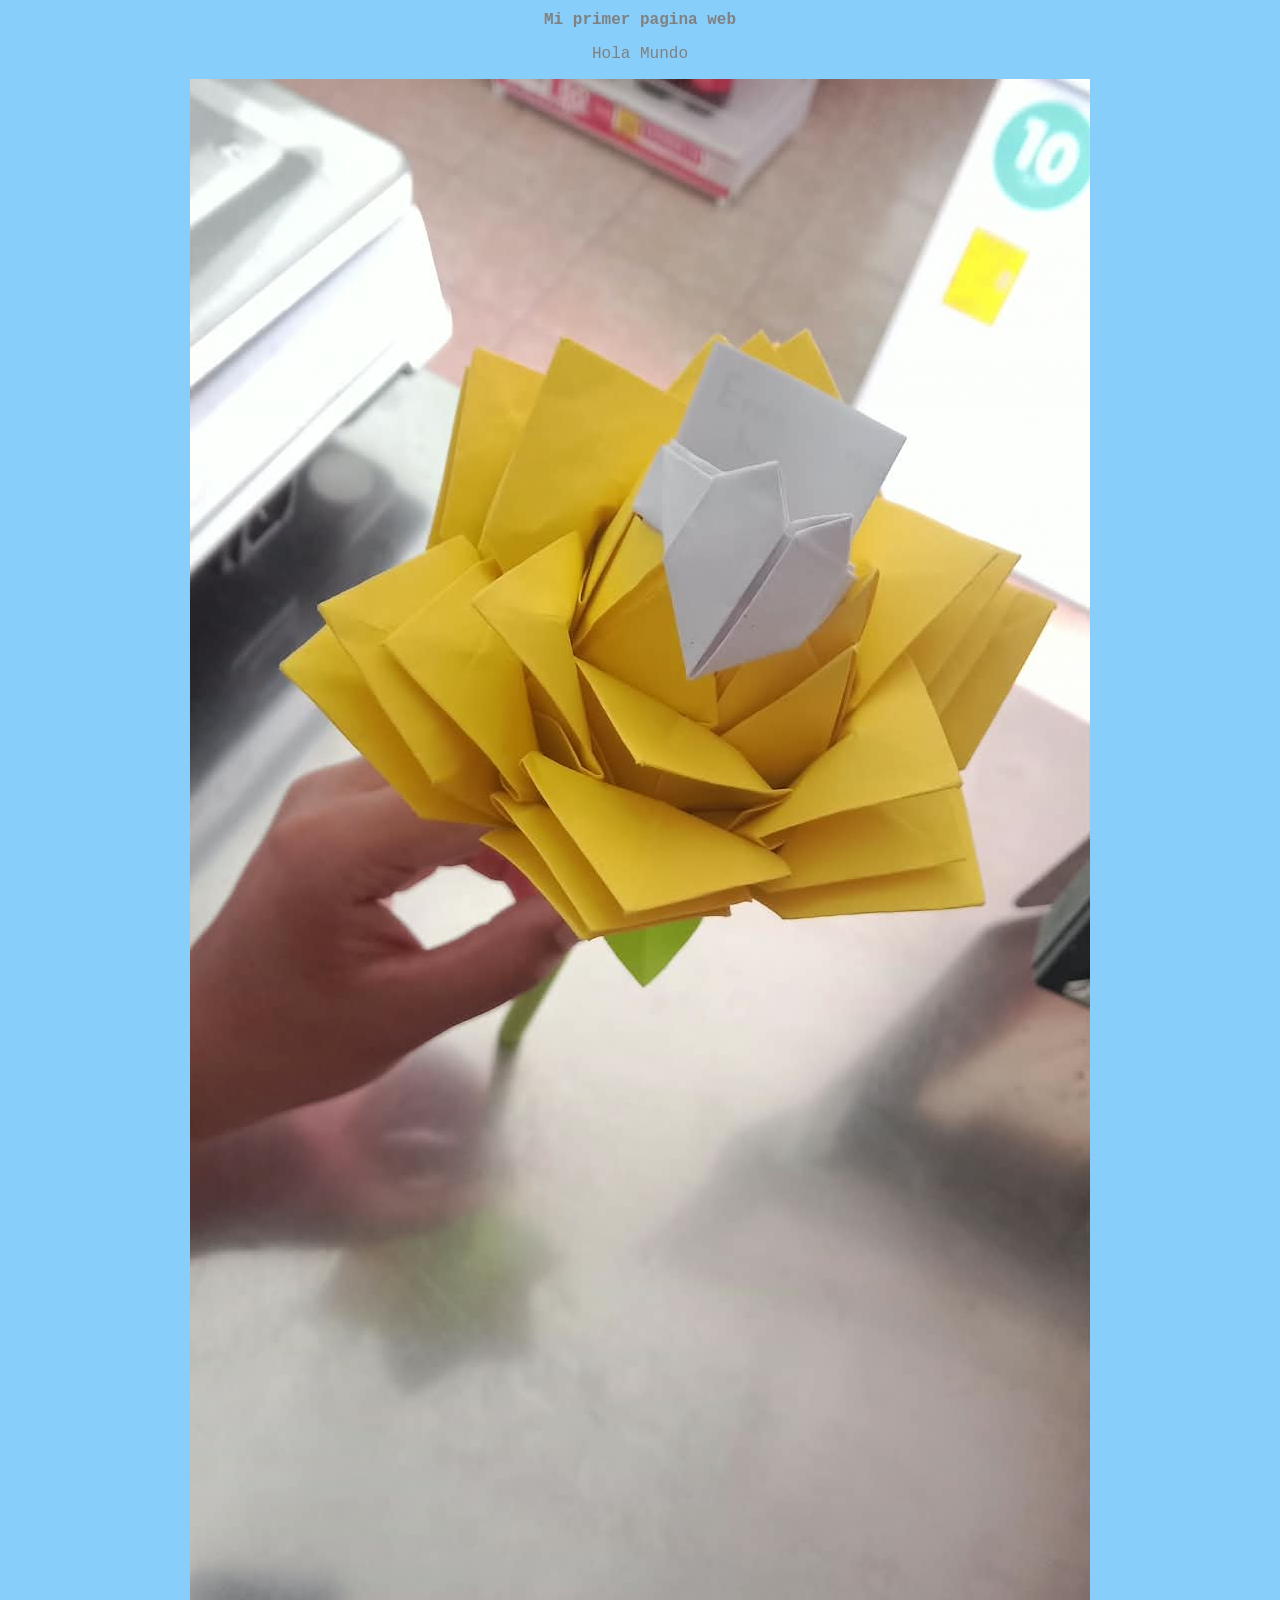
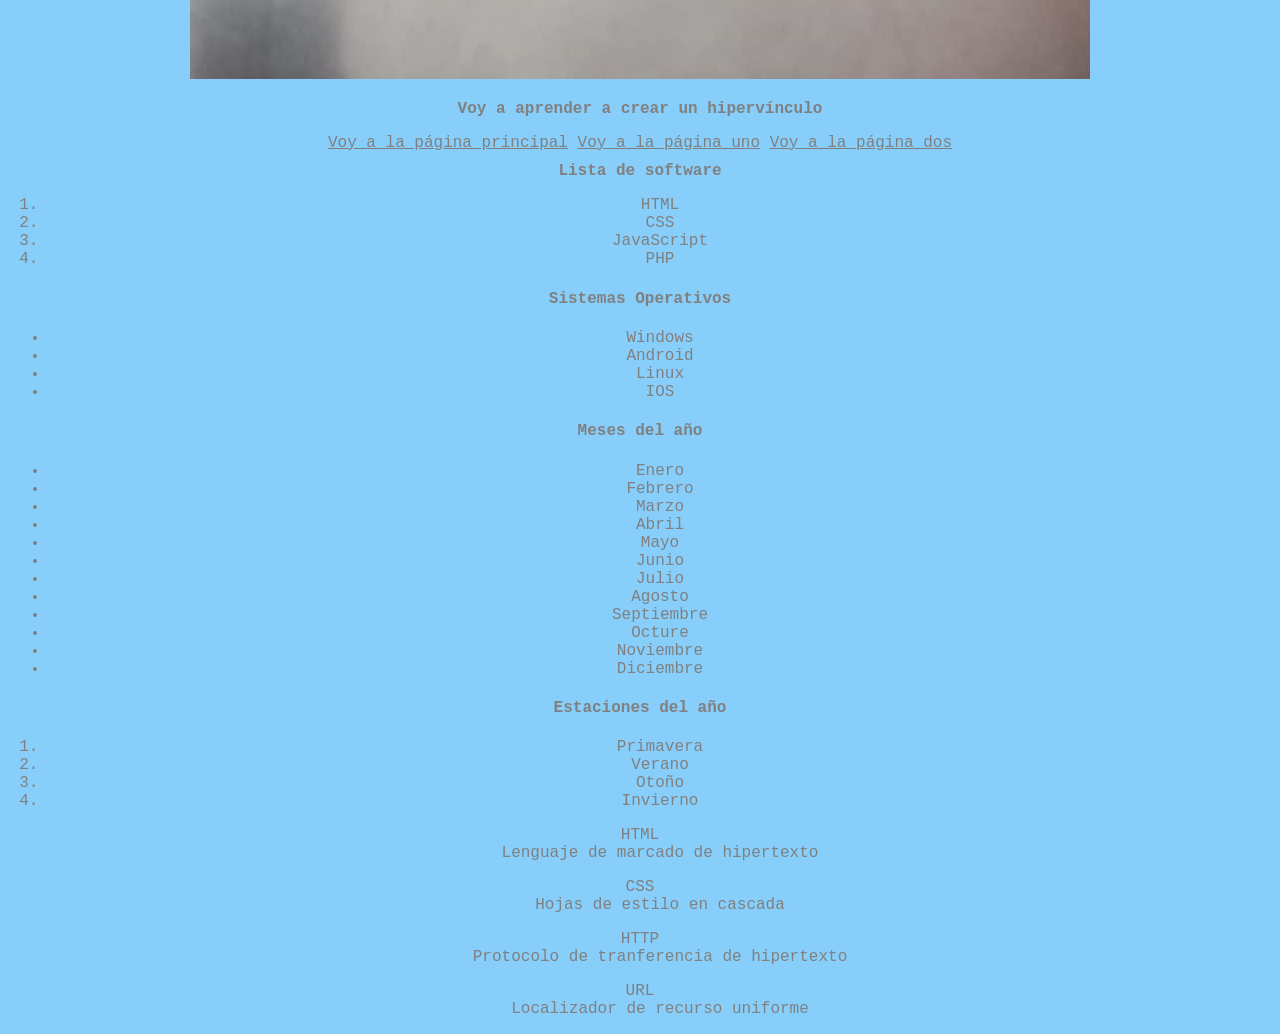
==== index.html @ f54c8176 "Add files via upload" ====
<!DOCTYPE html>
<html lang="en">
<head>
    <meta charset="UTF-8">
    <meta name="viewport" content="width=device-width, initial-scale=1.0">
    <title>Monserrat</title>
    <link rel="stylesheet" href="adornos.css">
</head>
<body bgcolor="lightSkyBlue">
    <h1> Mi primer pagina web </h1>
    <p> Hola Mundo </p>
    <IMG src = "imag 1.webp.jpeg" alt = "">
    <h3>Voy a aprender a crear un hipervínculo</h3>
    <a href = "index.html">Voy a la página principal</a>
    <a href = "uno.html">Voy a la página uno</a>
    <a href = "dos.html">Voy a la página dos</a>

    <h1>Lista de software</h1>
    <ol>
    <li> HTML </li>
    <li> CSS </li>
    <li> JavaScript </li>
    <li> PHP </li>
    </ol>
    <h4>Sistemas Operativos</h4>
    <ul>
        <li> Windows </li>
        <li> Android </li>
        <li> Linux </li>
        <li> IOS </li>
        </ul>
    <h4>Meses del año</h4>
    <ul>
        <li> Enero </li>
        <li> Febrero </li>
        <li> Marzo </li>
        <li> Abril </li>
        <li> Mayo </li>
        <li> Junio </li>
        <li> Julio </li>
        <li> Agosto </li>
        <li> Septiembre </li>
        <li> Octure </li>
        <li> Noviembre </li>
        <li> Diciembre </li>
    </ul>
    <h4>Estaciones del año</h4>
    <ol>
        <li> Primavera </li>
        <li> Verano </li>
        <li> Otoño </li>
        <li> Invierno </li>
    </ol>

    <dl>
        <dt> HTML </dt>
        <dd> Lenguaje de marcado de hipertexto </dd>
    </dl>
    <dl>
        <dt> CSS </dt>
        <dd> Hojas de estilo en cascada </dd>
    </dl>

    <dl>
        <dt> HTTP </dt>
        <dd> Protocolo de tranferencia de hipertexto</dd>
    </dl>
    <dl>
        <dt> URL </dt>
        <dd> Localizador de recurso uniforme </dd>
    </dl>
    
   
</body>
</html>
---- adornos.css ----
*{
    text-align: center;
    color:gray;
    font-family: 'Courier New', Courier, monospace;
    font-size: medium;

    a:hover{
        color: chartreuse;
        font-family: 'Franklin Gothic Medium', 'Arial Narrow', Arial, sans-seri;
    }
}
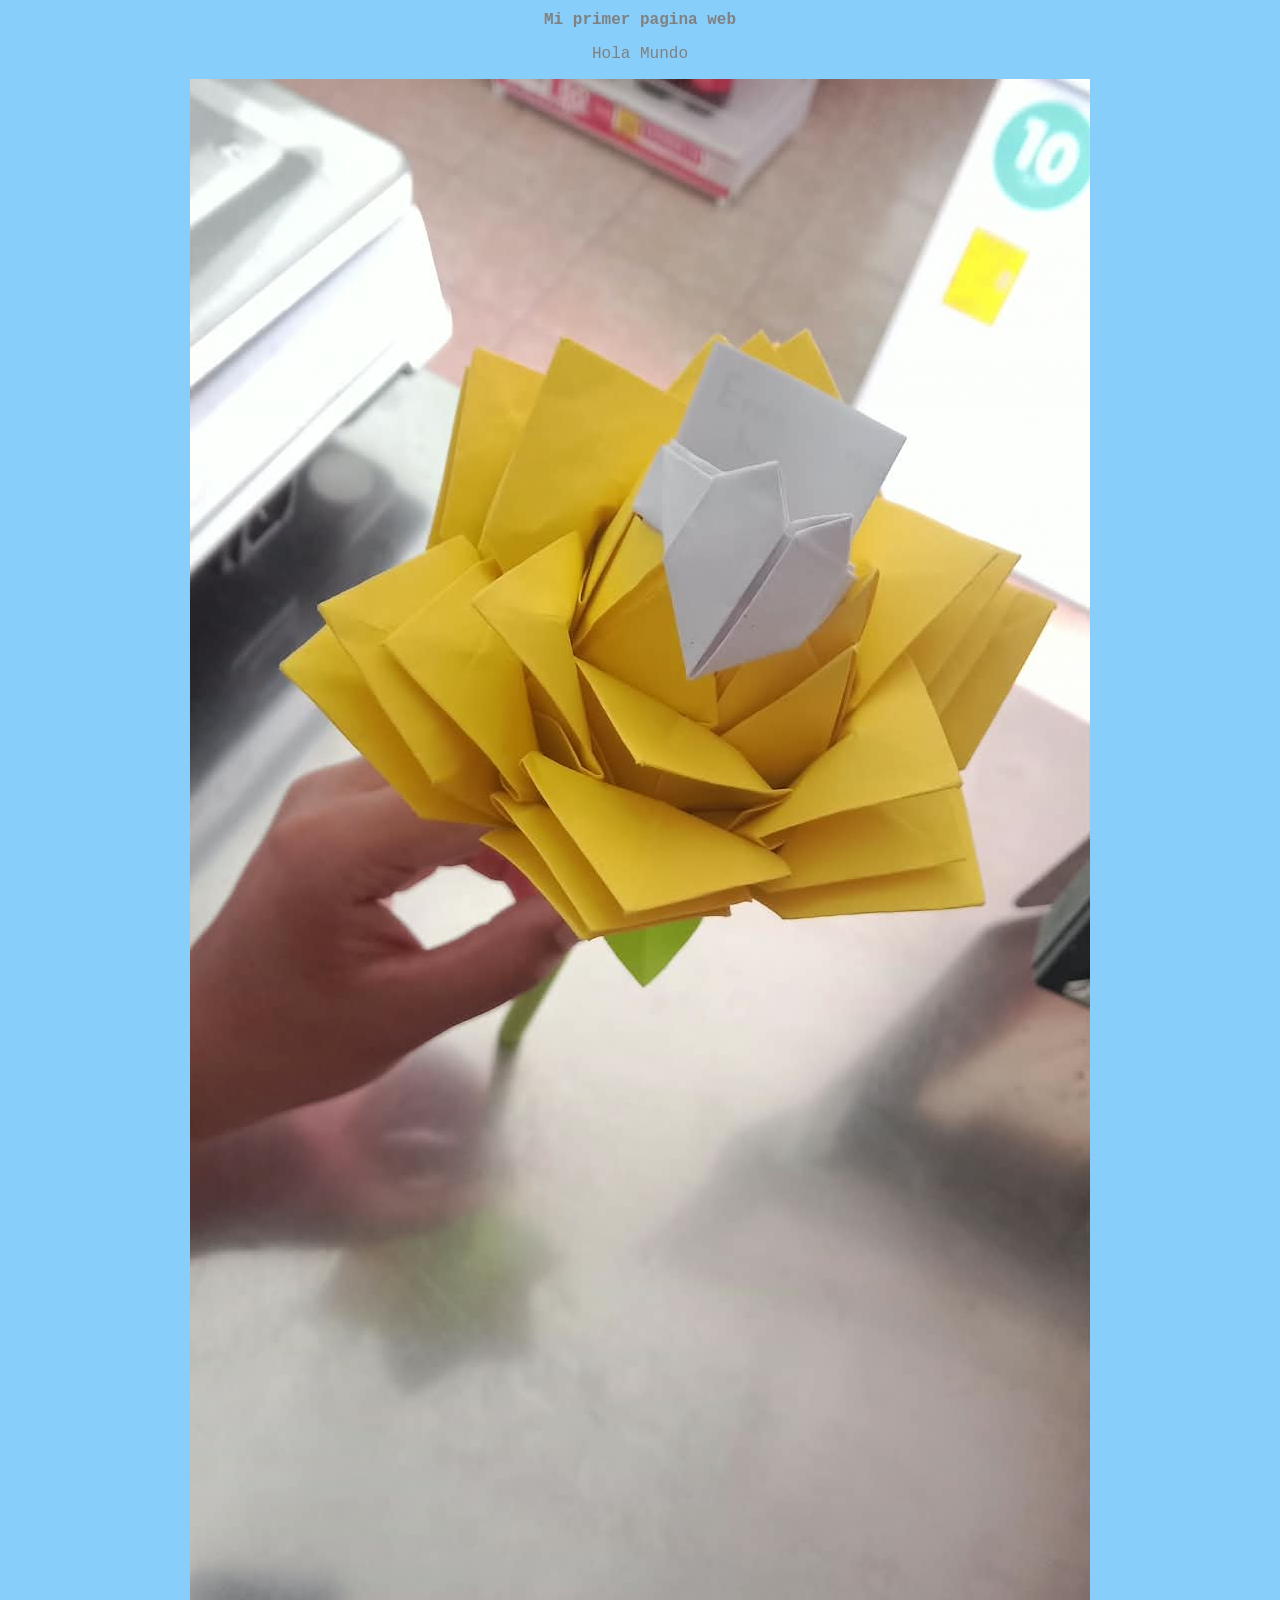
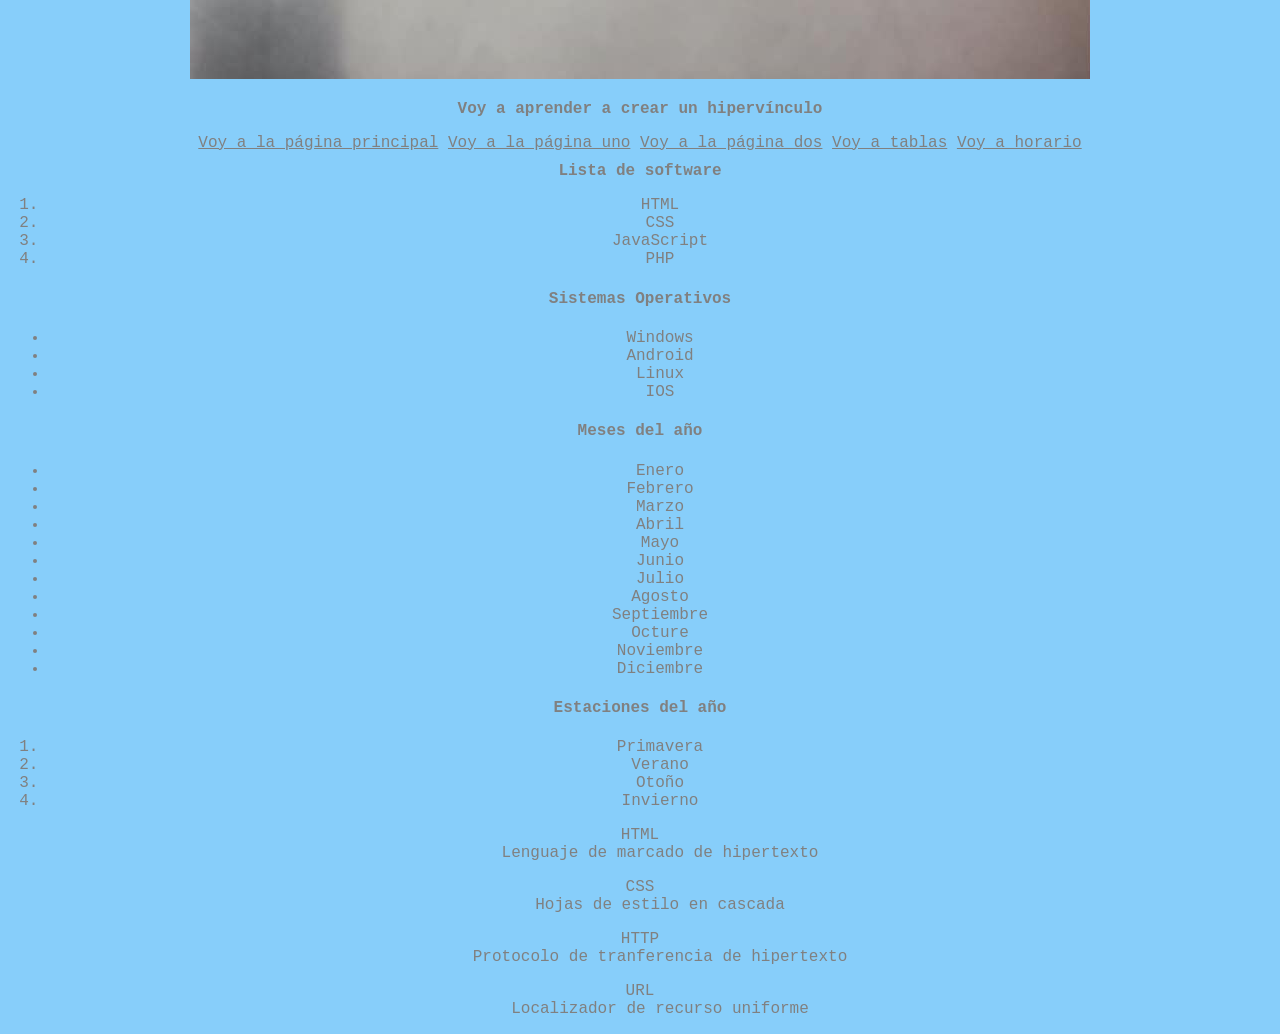
==== commit 4df4e26b: "Update index.html" ====
--- a/index.html
+++ b/index.html
@@ -14,6 +14,8 @@
     <a href = "index.html">Voy a la página principal</a>
     <a href = "uno.html">Voy a la página uno</a>
     <a href = "dos.html">Voy a la página dos</a>
+    <a href = "tablas.html">Voy a tablas</a>
+    <a href = "horario.html"> Voy a horario</a>
 
     <h1>Lista de software</h1>
     <ol>
@@ -72,4 +74,4 @@
     
    
 </body>
-</html>+</html>
